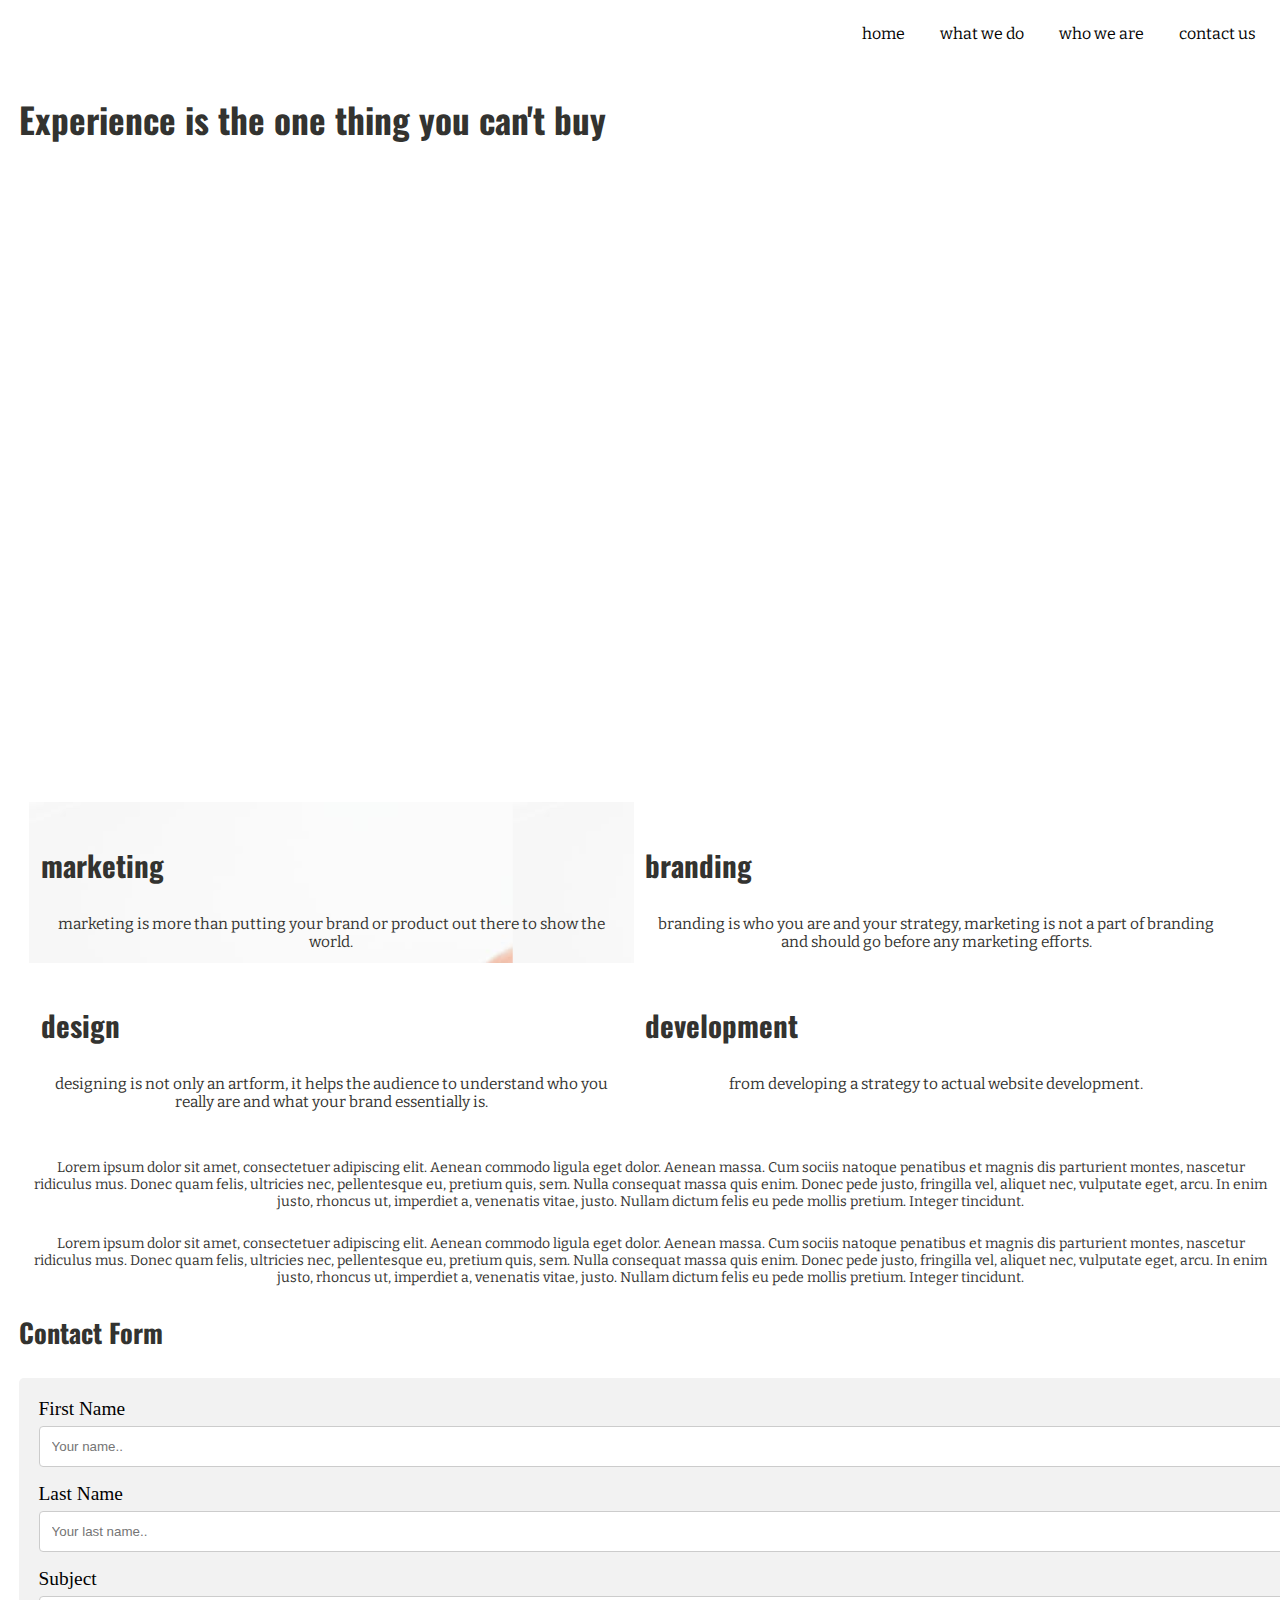
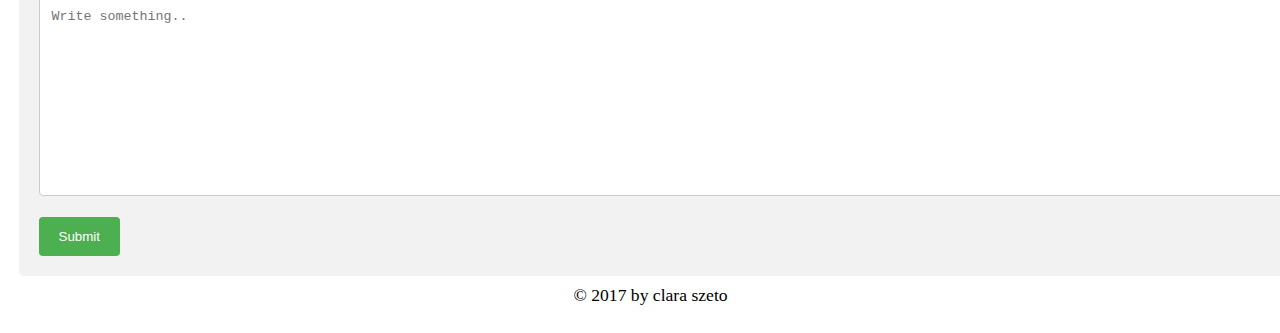
==== unit_8.1/index.html @ 213a98a2 "Add files via upload" ====
<!DOCTYPE html>
<html>

<head>
	<link rel="stylesheet" type="text/css" href="style.css">
	<meta name="viewport" content="width=device-width, initial-scale=1">
	<title> by clara szeto </title>
</head>

<body>

<nav>
	<a href="#">home</a>
    <a href="#">what we do</a>
    <a href="#">who we are</a>
    <a href="#">contact us</a>
</nav>

<div class="wrapper">

    <header>

    	<h1>Experience is the one thing you can't buy</h1>
    	
    	<div id="hero">
     	
      	</div>

    </header>

	<section id="col-container">

	    <div id="marketing">
		    <h3>marketing</h3>
		    <p>marketing is more than putting your brand or product out there to show the world.</p>
	    </div>

	    <div id="branding">
	    	<h3>branding</h3>
	   		<p>branding is who you are and your strategy, marketing is not a part of branding and should go before any marketing efforts.</p>
	    </div>

	    <div id="design">
	    	<h3>design</h3>
	   		<p>designing is not only an artform, it helps the audience to understand who you really are and what your brand essentially is.</p>
	    </div>

		<div id="development">
	    	<h3>development</h3>
	    	<p>from developing a strategy to actual website development.</p>
	    </div>

	</section>

    <article class="who i am">
    	 <p>Lorem ipsum dolor sit amet, consectetuer adipiscing elit. Aenean commodo ligula eget dolor. Aenean massa. Cum sociis natoque penatibus et magnis dis parturient montes, nascetur ridiculus mus. Donec quam felis, ultricies nec, pellentesque eu, pretium quis, sem. Nulla consequat massa quis enim. Donec pede justo, fringilla vel, aliquet nec, vulputate eget, arcu. In enim justo, rhoncus ut, imperdiet a, venenatis vitae, justo. Nullam dictum felis eu pede mollis pretium. Integer tincidunt.</p>
    </article> 
   

	<article class="contact me">
		  <p>Lorem ipsum dolor sit amet, consectetuer adipiscing elit. Aenean commodo ligula eget dolor. Aenean massa. Cum sociis natoque penatibus et magnis dis parturient montes, nascetur ridiculus mus. Donec quam felis, ultricies nec, pellentesque eu, pretium quis, sem. Nulla consequat massa quis enim. Donec pede justo, fringilla vel, aliquet nec, vulputate eget, arcu. In enim justo, rhoncus ut, imperdiet a, venenatis vitae, justo. Nullam dictum felis eu pede mollis pretium. Integer tincidunt.</p>
	</article> 

<style>
input[type=text], select, textarea {
    width: 100%;
    padding: 12px;
    border: 1px solid #ccc;
    border-radius: 4px;
    box-sizing: border-box;
    margin-top: 6px;
    margin-bottom: 16px;
    resize: vertical;
}

input[type=submit] {
    background-color: #4CAF50;
    color: white;
    padding: 12px 20px;
    border: none;
    border-radius: 4px;
    cursor: pointer;
}

input[type=submit]:hover {
    background-color: #45a049;
}

.container {
    border-radius: 5px;
    background-color: #f2f2f2;
    padding: 20px;
}
</style>
</head>
<body>

<h3>Contact Form</h3>

<div class="container">
  <form action="/action_page.php">
    <label for="fname">First Name</label>
    <input type="text" id="fname" name="firstname" placeholder="Your name..">

    <label for="lname">Last Name</label>
    <input type="text" id="lname" name="lastname" placeholder="Your last name..">

    <label for="subject">Subject</label>
    <textarea id="subject" name="subject" placeholder="Write something.." style="height:200px"></textarea>

    <input type="submit" value="Submit">
  </form>
</div>
   
    <footer>&copy 2017 by clara szeto</footer>

    </div>

</body>
---- unit_8.1/style.css ----
@import url('https://fonts.googleapis.com/css?family=Bitter|Oswald|Lobster');

nav {
  font-size: 1em;
  font-family: 'Bitter', serif;
  float: right;
}

nav a {	
	text-decoration: none;
	color: black;
	margin: 1em;
	display: inline-block;
}

div {
  font-size: 1.1em;
  padding: 2%;
  display: inline-block;
}

section {
  overflow: auto;
}

img {
  display: block;
  margin: 0 auto;
}

#col-container div {
	width: 46%;
	float: left;

}

#hero {
    background-image: url("images/do-more.jpeg");
    background-size: cover;
    background-repeat: no-repeat;
    width: 100%;
    height: 600px;
    display: block;

}

#marketing {
  background-image: url("images/pen.jpeg");
  background-size: 80%;
	display: block;
	width: 25%;
	margin: 20;

}

#branding {

	display: block;
	width: 25%;
	margin: 0;
}

#design {
	display: inline-block;
	width: 25%;
	margin: 0;
}

#development {
	display: inline-block;
	width: 25%;
	margin: 0;
}

h1 {
	color: #333330;
	font-family: Oswald, sans-serif;
	font-size: 2em;
	text-align: left;
}

h3 {
	color: #333330;
	font-family: Oswald, sans-serif;
	font-size: 1.5em;
	text-align: left;
}

p {
	color: #333330;
	font-family: 'Bitter', serif;
	text-align: center;
	font-size: .8em; 
}

footer {
	text-align: center;
	padding: .5em 0;
  	clear: both;
}

img {
  display: block;
  margin: 0 auto;
  clear: both;
  width: 480px;
}

@media only screen and (max-width: 480px) {
  h1, nav {
    display: block;
    text-align: center;
  }
    nav a {
    margin: 0 1em 1em;
  }
img {
    width: 230px;
  }  
}

  section, div {
    width: 100%;
    padding: .6em;
  }
  #services {
    float: none;
    font-size: 1.4em;
  }
 h2 {
    font-size: 1em;
    display: inline;
  }
  p, ul {
    margin: 1.8em .6em 0;
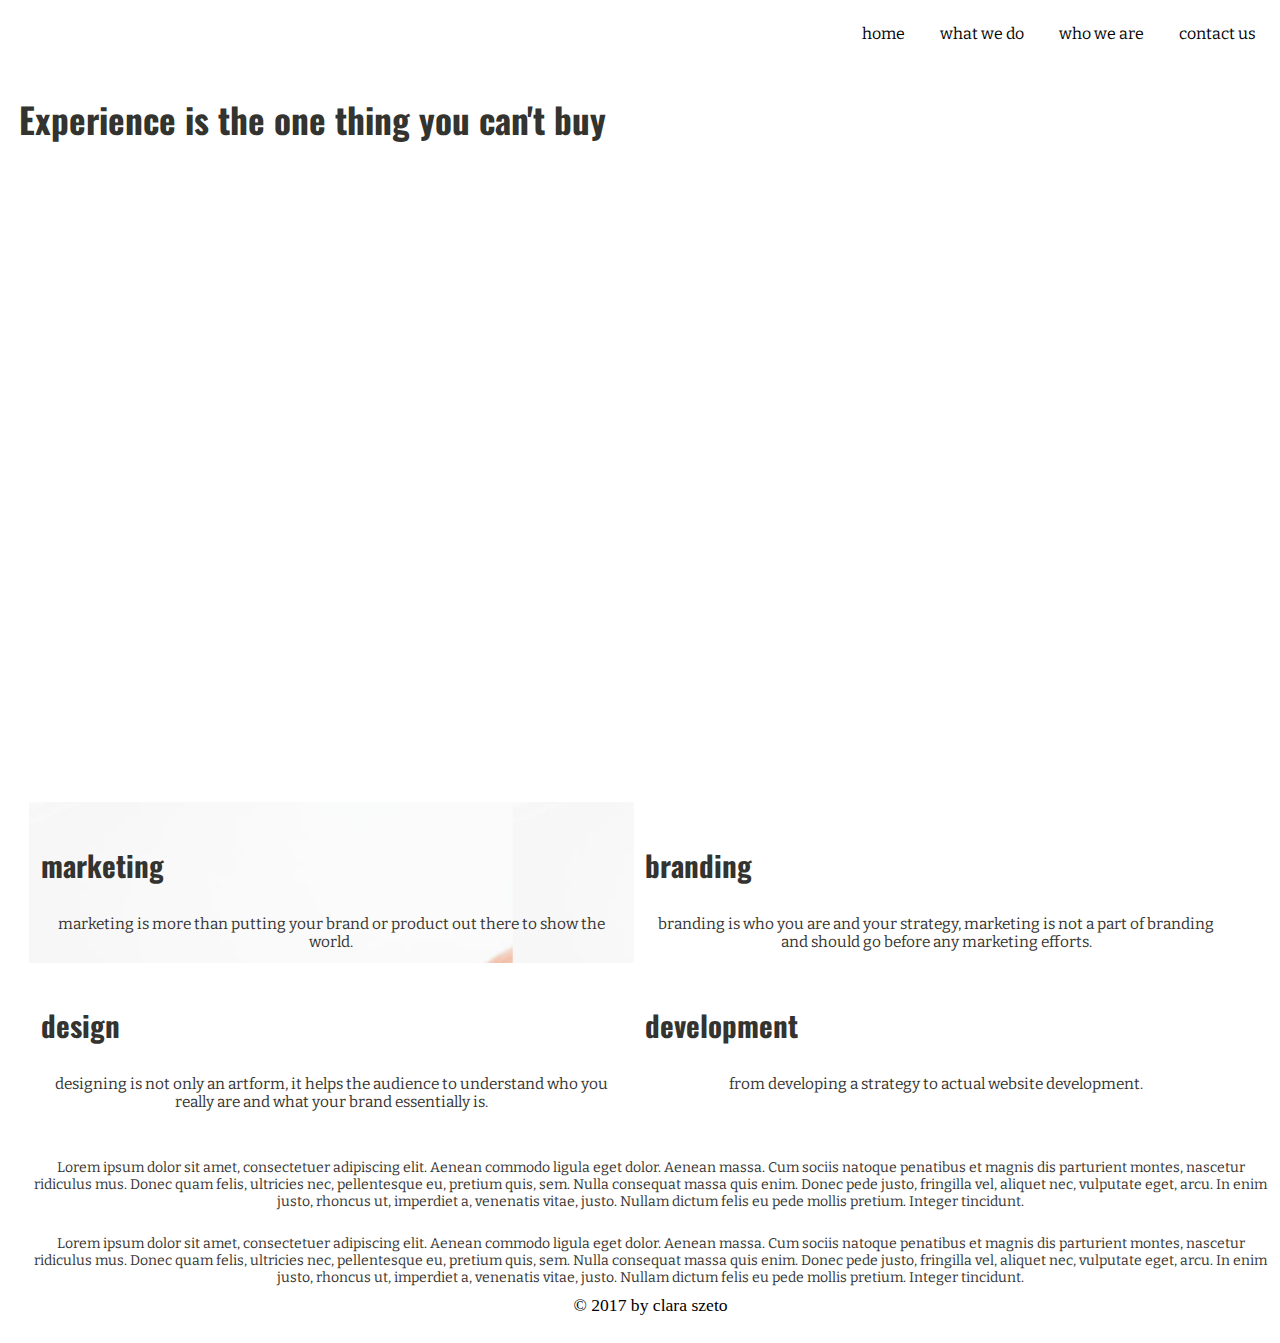
==== commit 652feb29: "Add files via upload" ====
--- a/unit_8.1/index.html
+++ b/unit_8.1/index.html
@@ -60,57 +60,6 @@
 	<article class="contact me">
 		  <p>Lorem ipsum dolor sit amet, consectetuer adipiscing elit. Aenean commodo ligula eget dolor. Aenean massa. Cum sociis natoque penatibus et magnis dis parturient montes, nascetur ridiculus mus. Donec quam felis, ultricies nec, pellentesque eu, pretium quis, sem. Nulla consequat massa quis enim. Donec pede justo, fringilla vel, aliquet nec, vulputate eget, arcu. In enim justo, rhoncus ut, imperdiet a, venenatis vitae, justo. Nullam dictum felis eu pede mollis pretium. Integer tincidunt.</p>
 	</article> 
-
-<style>
-input[type=text], select, textarea {
-    width: 100%;
-    padding: 12px;
-    border: 1px solid #ccc;
-    border-radius: 4px;
-    box-sizing: border-box;
-    margin-top: 6px;
-    margin-bottom: 16px;
-    resize: vertical;
-}
-
-input[type=submit] {
-    background-color: #4CAF50;
-    color: white;
-    padding: 12px 20px;
-    border: none;
-    border-radius: 4px;
-    cursor: pointer;
-}
-
-input[type=submit]:hover {
-    background-color: #45a049;
-}
-
-.container {
-    border-radius: 5px;
-    background-color: #f2f2f2;
-    padding: 20px;
-}
-</style>
-</head>
-<body>
-
-<h3>Contact Form</h3>
-
-<div class="container">
-  <form action="/action_page.php">
-    <label for="fname">First Name</label>
-    <input type="text" id="fname" name="firstname" placeholder="Your name..">
-
-    <label for="lname">Last Name</label>
-    <input type="text" id="lname" name="lastname" placeholder="Your last name..">
-
-    <label for="subject">Subject</label>
-    <textarea id="subject" name="subject" placeholder="Write something.." style="height:200px"></textarea>
-
-    <input type="submit" value="Submit">
-  </form>
-</div>
    
     <footer>&copy 2017 by clara szeto</footer>
 
